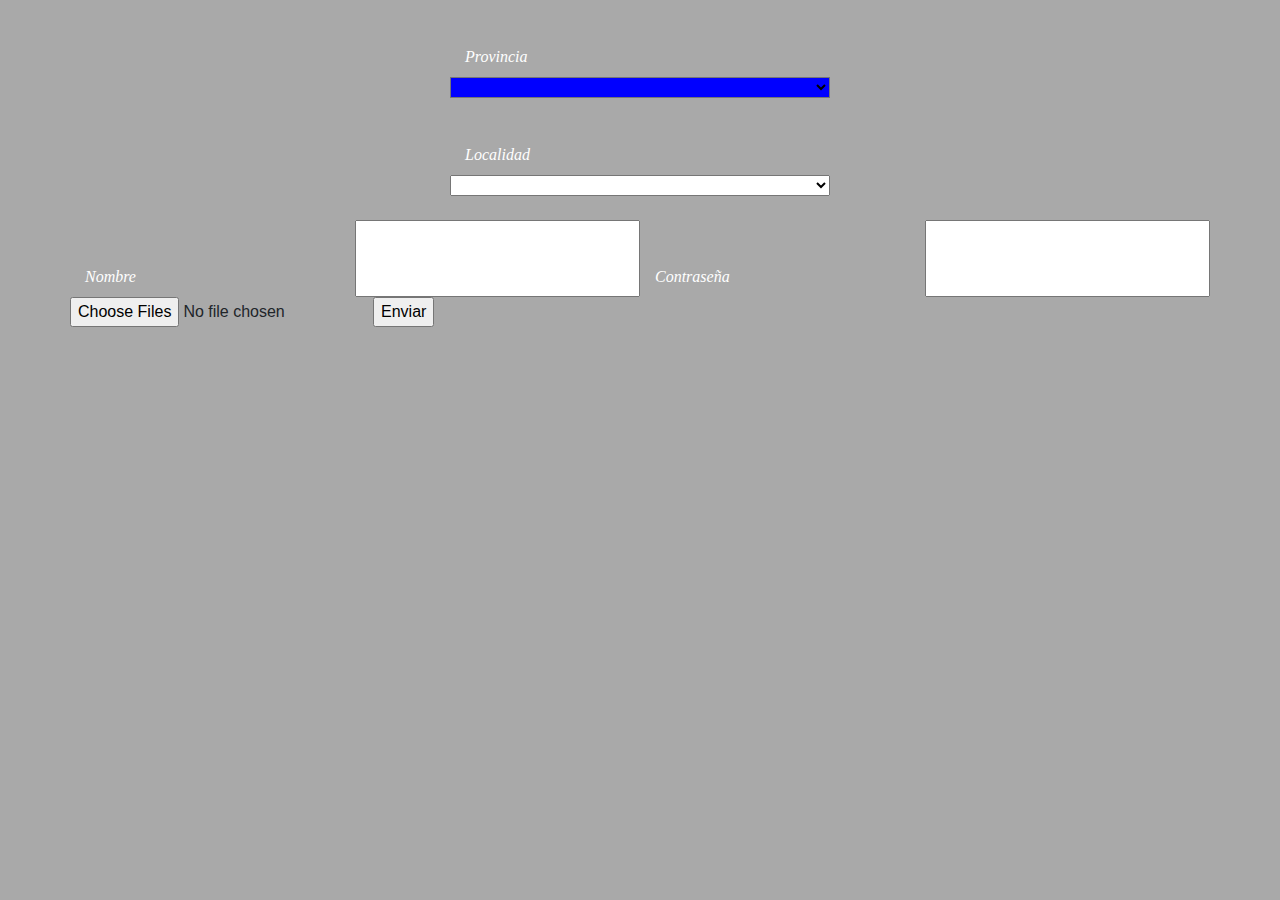
==== index.html @ 215d2fff "solo front" ====
<!DOCTYPE html>
<header>
    <link rel="stylesheet" href="https://stackpath.bootstrapcdn.com/bootstrap/4.3.1/css/bootstrap.min.css" integrity="sha384-ggOyR0iXCbMQv3Xipma34MD+dH/1fQ784/j6cY/iJTQUOhcWr7x9JvoRxT2MZw1T" crossorigin="anonymous">
   <link rel="stylesheet" href="index.css">
    <script src="https://code.jquery.com/jquery-3.3.1.slim.min.js" integrity="sha384-q8i/X+965DzO0rT7abK41JStQIAqVgRVzpbzo5smXKp4YfRvH+8abtTE1Pi6jizo" crossorigin="anonymous"></script>
    <script src="https://cdnjs.cloudflare.com/ajax/libs/popper.js/1.14.7/umd/popper.min.js" integrity="sha384-UO2eT0CpHqdSJQ6hJty5KVphtPhzWj9WO1clHTMGa3JDZwrnQq4sF86dIHNDz0W1" crossorigin="anonymous"></script>
    <script src="https://stackpath.bootstrapcdn.com/bootstrap/4.3.1/js/bootstrap.min.js" integrity="sha384-JjSmVgyd0p3pXB1rRibZUAYoIIy6OrQ6VrjIEaFf/nJGzIxFDsf4x0xIM+B07jRM" crossorigin="anonymous"></script>
    <script src="index.js"></script>
</header>
<body class="container" >
    <div class="row centrar">
        <label  class="col-md-4 "  >
            Provincia
        </label>
    </div>
    <div class="row centrar">
        <select id="provincia" class="col-md-4 "  >
            
        </select>
    </div>
    
    <div class="row centrar">
        <label  class="col-md-4 "  >
            Localidad
        </label>
    </div>
    <div class="row centrar">
        <select id="localidad" class="col-md-4 zoom"  >
            
        </select>
    </div>
    <img id='imagen' class='col-md-5' >
    <br>
    <div class="row">
        <label  class="col-md-3 "  >Nombre        </label>
        <input class="col-md-3 " type="text" id="txtUsuario" >
        <label  class="col-md-3 ">Contrase&ntilde;a</label>
        <input class="col-md-3 " type="password" id="txtPass"  >
        <input type="file" id="archivo" multiple >
        <input type="button"  id="btnEnviar" value="Enviar" >
    </div>





</body>
---- index.css ----
body{
  background-color: darkgrey;
}

label{
  margin-top: 5vh;
  font-family:'Franklin Gothic Medium';  
  font-style: oblique;
  color: white;
}
.centrar{
  justify-content: center;
  top: 200px; 
}

#provincia{
    background-color: blue;
    animation: drop 1.2s ; 
}


.zoom {
  transition: transform .2s; /* Animation */

}

.zoom:hover {
  transform: scale(1.5); /* (150% zoom - Note: if the zoom is too large, it will go outside of the viewport) */
}
  
  @keyframes drop {
    0% {
      transform-origin: center;
      opacity: 1;
      transform: 
      translate3d(0, -200px, 0);
    }
    80% {
      transform: 
        translate3d(0, 0px, 0)
        rotate3d(0, 0, 1, 0);
      opacity: 1;
    }
    75% {
      transform: 
        translate3d(0, 20px, 0)
        rotate3d(0, 0, 1, -10deg);
      opacity: 1;
    }
     95% {
      transform: 
        translate3d(0, -20px, 0)
        rotate3d(0, 0, 1, 10deg);
      opacity: 1;
    }
    to {
      opacity: 1;
      transform: 
        
        rotate3d(0, 0, 0, 0deg);
    }
  }
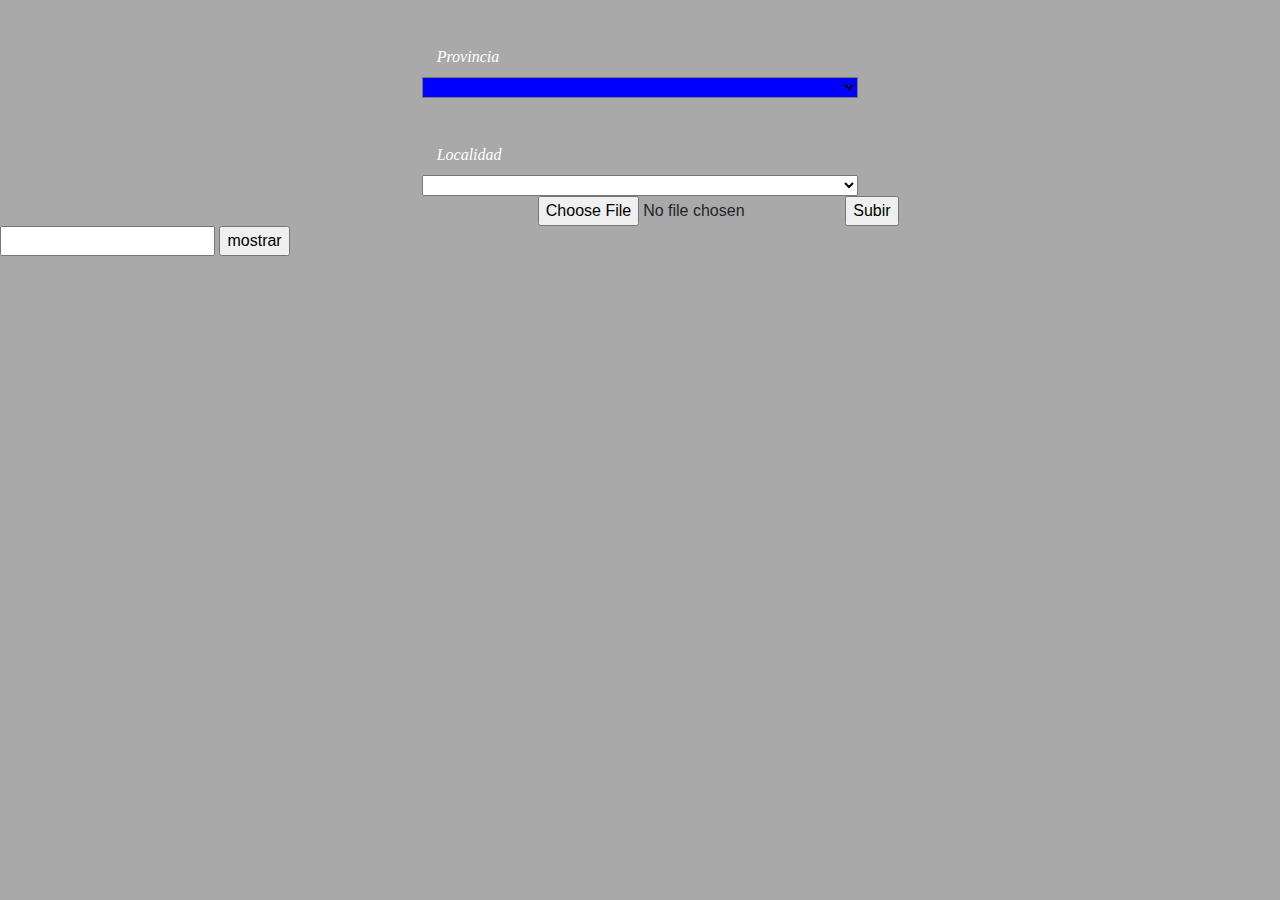
==== commit bd01ab52: "se envia post y se buscan las provincias en la BD" ====
--- a/index.html
+++ b/index.html
@@ -7,7 +7,7 @@
     <script src="https://stackpath.bootstrapcdn.com/bootstrap/4.3.1/js/bootstrap.min.js" integrity="sha384-JjSmVgyd0p3pXB1rRibZUAYoIIy6OrQ6VrjIEaFf/nJGzIxFDsf4x0xIM+B07jRM" crossorigin="anonymous"></script>
     <script src="index.js"></script>
 </header>
-<body class="container" >
+<body>
     <div class="row centrar">
         <label  class="col-md-4 "  >
             Provincia
@@ -29,19 +29,12 @@
             
         </select>
     </div>
+  
     <img id='imagen' class='col-md-5' >
-    <br>
-    <div class="row">
-        <label  class="col-md-3 "  >Nombre        </label>
-        <input class="col-md-3 " type="text" id="txtUsuario" >
-        <label  class="col-md-3 ">Contrase&ntilde;a</label>
-        <input class="col-md-3 " type="password" id="txtPass"  >
-        <input type="file" id="archivo" multiple >
-        <input type="button"  id="btnEnviar" value="Enviar" >
-    </div>
-
-
-
-
+    <input type="file" id="archivo">
+    <input type="button" id="btnSubir" value="Subir">
+  <br>
+    <input type="text" id="txtValor" >
+    <input type="button" id="mostrarPost" value="mostrar">
 
 </body>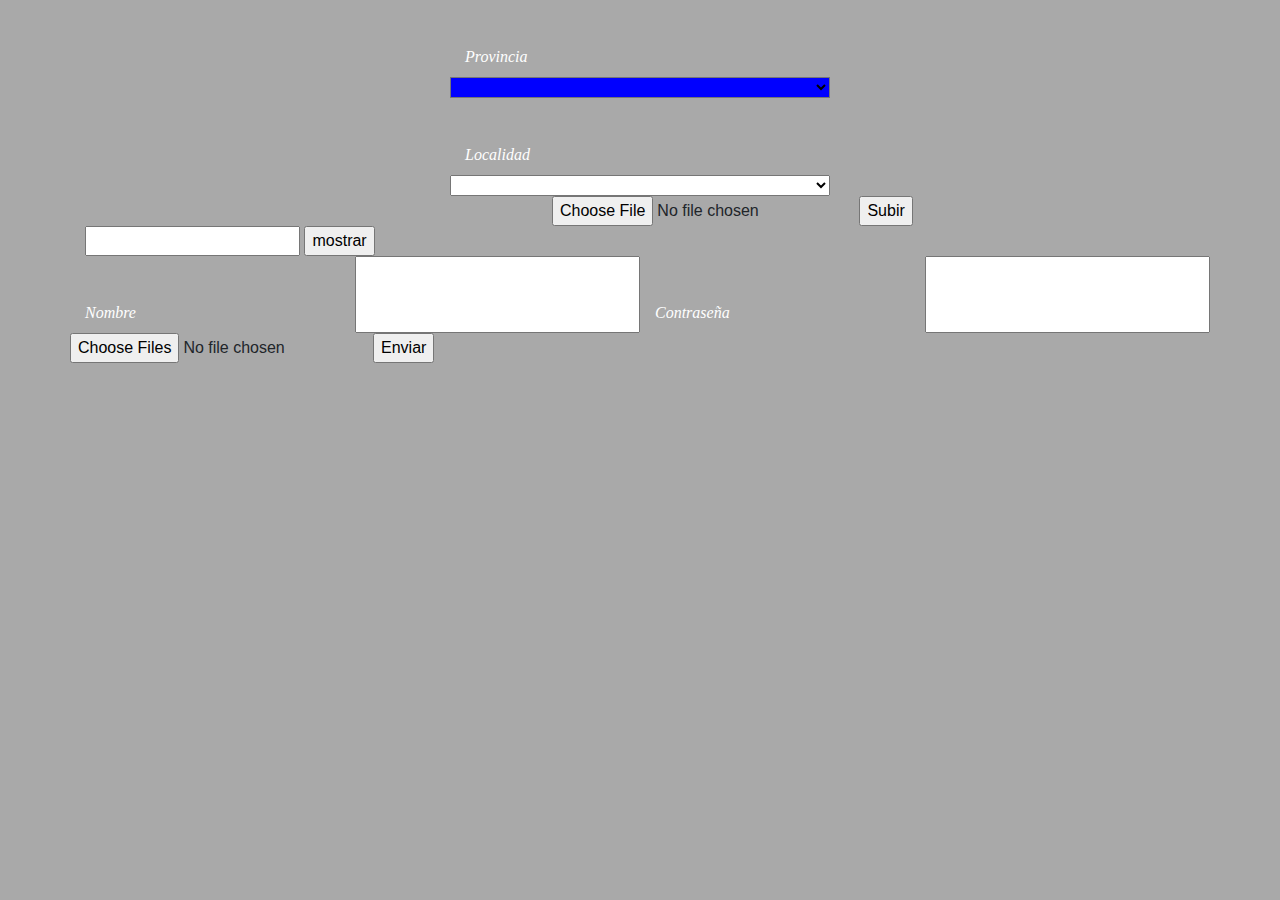
==== commit 183bf98a: "merge" ====
--- a/index.html
+++ b/index.html
@@ -7,7 +7,7 @@
     <script src="https://stackpath.bootstrapcdn.com/bootstrap/4.3.1/js/bootstrap.min.js" integrity="sha384-JjSmVgyd0p3pXB1rRibZUAYoIIy6OrQ6VrjIEaFf/nJGzIxFDsf4x0xIM+B07jRM" crossorigin="anonymous"></script>
     <script src="index.js"></script>
 </header>
-<body>
+<body class="container" >
     <div class="row centrar">
         <label  class="col-md-4 "  >
             Provincia
@@ -29,12 +29,23 @@
             
         </select>
     </div>
-  
     <img id='imagen' class='col-md-5' >
     <input type="file" id="archivo">
     <input type="button" id="btnSubir" value="Subir">
   <br>
     <input type="text" id="txtValor" >
     <input type="button" id="mostrarPost" value="mostrar">
+    <br>
+    <div class="row">
+        <label  class="col-md-3 "  >Nombre        </label>
+        <input class="col-md-3 " type="text" id="txtUsuario" >
+        <label  class="col-md-3 ">Contrase&ntilde;a</label>
+        <input class="col-md-3 " type="password" id="txtPass"  >
+        <input type="file" id="archivo" multiple >
+        <input type="button"  id="btnEnviar" value="Enviar" >
+    </div>
+
+
+
 
 </body>